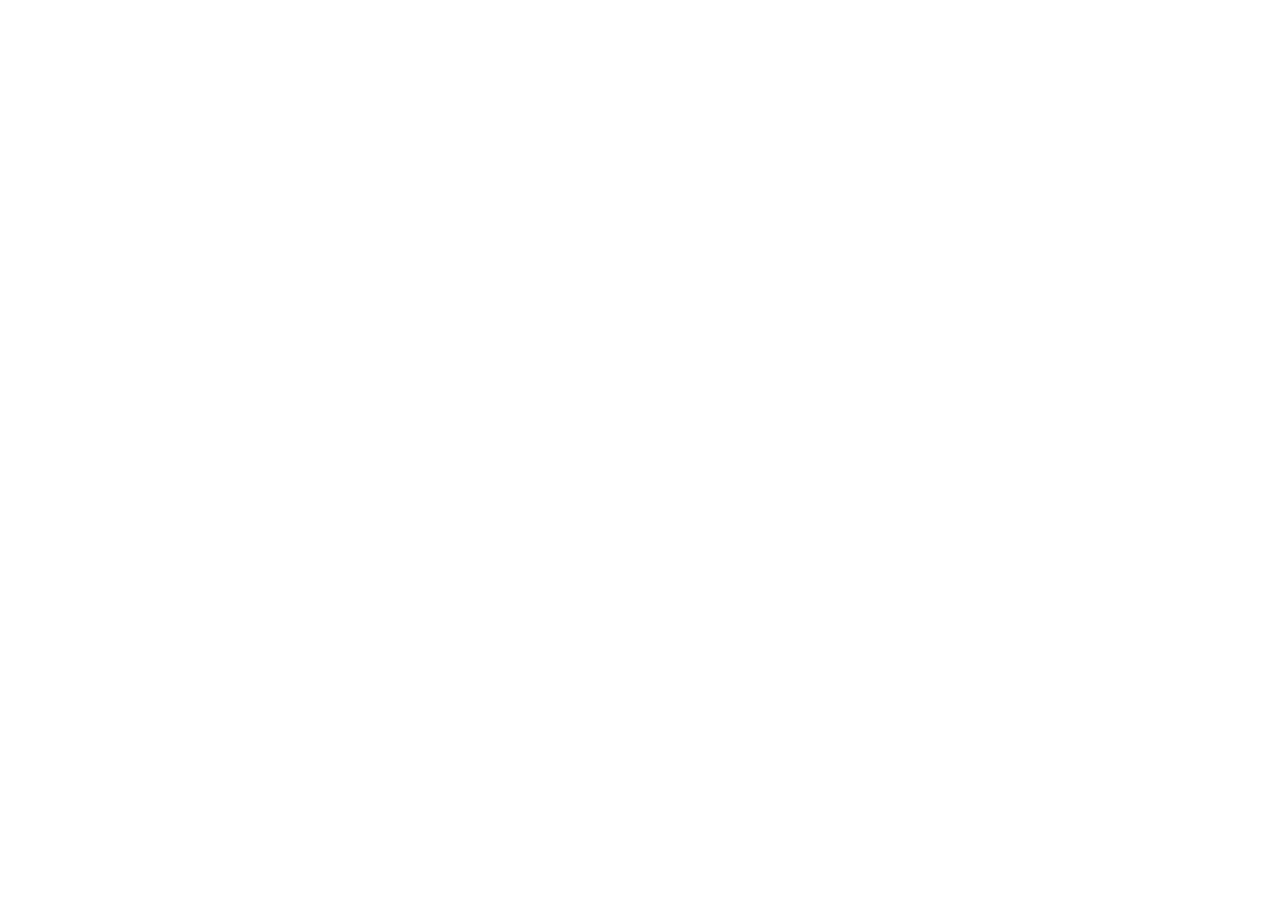
==== src/pages/login.html @ 4caa4a60 "Molde do projeto PokeTeam." ====
<!--Aqui será a tela de login. -->

<!doctype html>
<html lang="en">
<head>
    <meta charset="UTF-8">
    <meta name="viewport" content="width=device-width, initial-scale=1">
    <title>Document</title>
</head>
<body>
<script>console.log("olá")</script>
</body>
</html>
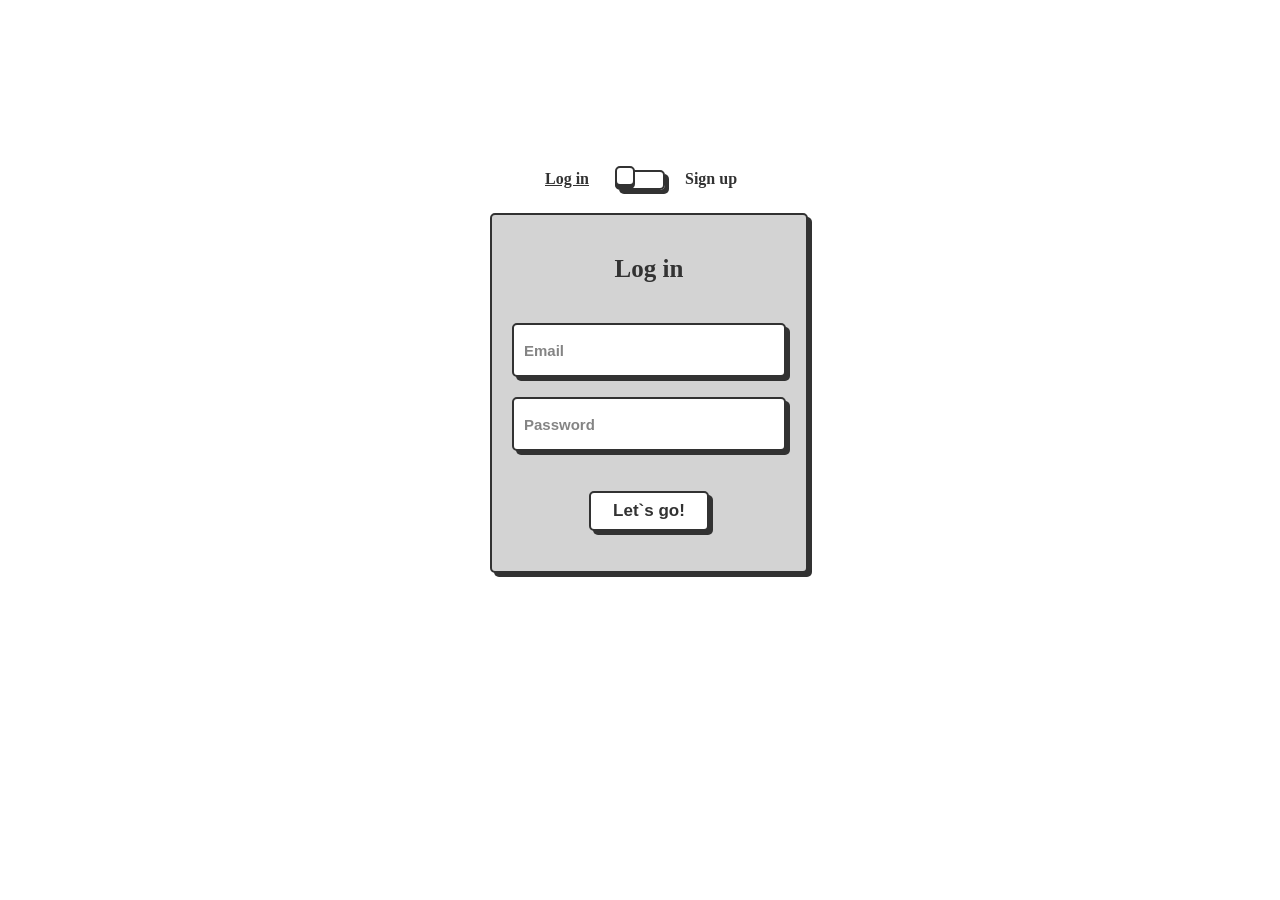
==== commit 40bf23ab: "Adição das imagens e dos efeitos." ====
--- a/src/pages/login.html
+++ b/src/pages/login.html
@@ -1,13 +1,52 @@
-<!--Aqui será a tela de login. -->
-
-<!doctype html>
+<!DOCTYPE html>
 <html lang="en">
 <head>
     <meta charset="UTF-8">
-    <meta name="viewport" content="width=device-width, initial-scale=1">
+    <meta name="viewport" content="width=device-width, initial-scale=1.0">
     <title>Document</title>
+    <link rel="stylesheet" href="../css/loginScreen.css">
+
 </head>
 <body>
-<script>console.log("olá")</script>
+    <!-- From Uiverse.io by andrew-demchenk0 -->
+
+
+<div class="background">
+    <div class="bg bg1"></div>
+    <div class="bg bg2"></div>
+    <div class="bg bg3"></div>
+    <div class="bg bg4"></div>
+    <div class="bg bg5"></div>
+    <div class="bg bg6"></div>
+</div>
+
+<div class="wrapper">
+    <div class="card-switch">
+        <label class="switch">
+            <input type="checkbox" class="toggle">
+            <span class="slider"></span>
+            <span class="card-side"></span>
+            <div class="flip-card__inner">
+                <div class="flip-card__front">
+                    <div class="title">Log in</div>
+                    <form class="flip-card__form" action="">
+                        <input class="flip-card__input" name="email" placeholder="Email" type="email">
+                        <input class="flip-card__input" name="password" placeholder="Password" type="password">
+                        <button class="flip-card__btn">Let`s go!</button>
+                    </form>
+                </div>
+                <div class="flip-card__back">
+                    <div class="title">Sign up</div>
+                    <form class="flip-card__form" action="">
+                        <input class="flip-card__input" placeholder="Name" type="name">
+                        <input class="flip-card__input" name="email" placeholder="Email" type="email">
+                        <input class="flip-card__input" name="password" placeholder="Password" type="password">
+                        <button class="flip-card__btn">Confirm!</button>
+                    </form>
+                </div>
+            </div>
+        </label>
+    </div>
+</div>
 </body>
 </html>
--- a/src/css/loginScreen.css
+++ b/src/css/loginScreen.css
@@ -0,0 +1,295 @@
+/* From Uiverse.io by andrew-demchenk0 */
+/* ===== BACKGROUND ANIMADO ===== */
+
+body{
+    margin: 0;
+    overflow: hidden;
+}
+
+.background{
+    position: fixed;
+    inset: 0;
+    z-index: -1;
+    overflow: hidden;
+}
+
+.bg{
+    position: absolute;
+    inset: 0;
+
+    background-size: cover;
+    background-position: center;
+    background-repeat: no-repeat;
+
+    opacity: 0;
+    transform: scale(1);
+
+    animation:
+        fade 24s infinite,
+        zoom 24s linear infinite;
+}
+
+.bg1{
+    background-image: url("../assets/images/Luogo_Askeshire_Kanka.jpeg");
+    animation-delay: 0s, 0s;
+}
+
+.bg2{
+    background-image: url("../assets/images/Pok Mon Sun And Moon A Sub Gallery By Ryuzu.png");
+    animation-delay: 6s, 6s;
+}
+
+.bg3{
+    background-image: url("../assets/images/Pok Mon Sun Moon Anime Intro Wallpaper.png");
+    animation-delay: 12s, 12s;
+}
+
+.bg4{
+    background-image: url("../assets/images/Pokemon Background Wallpaper.jpg");
+    animation-delay: 18s, 18s;
+}
+.bg5{
+    background-image: url("../assets/images/Arceus Legendary Pokemon Diamond And Pearl Laptop Full HD 1080p 4k Wallpaper.jpg");
+    animation-delay: 24s, 24s;
+}
+.bg6{
+    background-image: url("../assets/images/Pokemon Landscape Wallpaper.jpg");
+    animation-delay: 30s, 30s;
+}
+
+@keyframes fade {
+
+    0%{
+        opacity: 0;
+    }
+
+    5%{
+        opacity: 1;
+    }
+
+    20%{
+        opacity: 1;
+    }
+
+    25%{
+        opacity: 1;
+    }
+
+    100%{
+        opacity: 0;
+    }
+
+}
+
+@keyframes zoom {
+
+    from{
+        transform: scale(1);
+    }
+
+    to{
+        transform: scale(1.08);
+    }
+
+}
+.wrapper {
+    --input-focus: #2d8cf0;
+    --font-color: #323232;
+    --font-color-sub: #666;
+    --bg-color: #fff;
+    --bg-color-alt: #666;
+    --main-color: #323232;
+    /* display: flex; */
+    /* flex-direction: column; */
+    /* align-items: center; */
+}
+/* switch card */
+.switch {
+    position: absolute;
+    top: 20%;
+    left: 50%;
+    transform: translate(-50%, -50%);
+
+    display: flex;
+    flex-direction: column;
+    justify-content: center;
+    align-items: center;
+    gap: 30px;
+
+    width: 50px;
+    height: 20px;
+}
+
+.card-side::before {
+    position: absolute;
+    content: 'Log in';
+    left: -70px;
+    top: 0;
+    width: 100px;
+    text-decoration: underline;
+    color: var(--font-color);
+    font-weight: 600;
+}
+
+.card-side::after {
+    position: absolute;
+    content: 'Sign up';
+    left: 70px;
+    top: 0;
+    width: 100px;
+    text-decoration: none;
+    color: var(--font-color);
+    font-weight: 600;
+}
+
+.toggle {
+    opacity: 0;
+    width: 0;
+    height: 0;
+}
+
+.slider {
+    box-sizing: border-box;
+    border-radius: 5px;
+    border: 2px solid var(--main-color);
+    box-shadow: 4px 4px var(--main-color);
+    position: absolute;
+    cursor: pointer;
+    top: 0;
+    left: 0;
+    right: 0;
+    bottom: 0;
+    background-color: var(--bg-colorcolor);
+    transition: 0.3s;
+}
+
+.slider:before {
+    box-sizing: border-box;
+    position: absolute;
+    content: "";
+    height: 20px;
+    width: 20px;
+    border: 2px solid var(--main-color);
+    border-radius: 5px;
+    left: -2px;
+    bottom: 2px;
+    background-color: var(--bg-color);
+    box-shadow: 0 3px 0 var(--main-color);
+    transition: 0.3s;
+}
+
+.toggle:checked + .slider {
+    background-color: var(--input-focus);
+}
+
+.toggle:checked + .slider:before {
+    transform: translateX(30px);
+}
+
+.toggle:checked ~ .card-side:before {
+    text-decoration: none;
+}
+
+.toggle:checked ~ .card-side:after {
+    text-decoration: underline;
+}
+
+/* card */
+
+.flip-card__inner {
+    width: 300px;
+    height: 350px;
+    position: relative;
+    background-color: transparent;
+    perspective: 1000px;
+    /* width: 100%;
+    height: 100%; */
+    text-align: center;
+    transition: transform 0.8s;
+    transform-style: preserve-3d;
+}
+
+.toggle:checked ~ .flip-card__inner {
+    transform: rotateY(180deg);
+}
+
+.toggle:checked ~ .flip-card__front {
+    box-shadow: none;
+}
+
+.flip-card__front, .flip-card__back {
+    padding: 20px;
+    position: absolute;
+    display: flex;
+    flex-direction: column;
+    justify-content: center;
+    -webkit-backface-visibility: hidden;
+    backface-visibility: hidden;
+    background: lightgrey;
+    gap: 20px;
+    border-radius: 5px;
+    border: 2px solid var(--main-color);
+    box-shadow: 4px 4px var(--main-color);
+}
+
+.flip-card__back {
+    width: 100%;
+    transform: rotateY(180deg);
+}
+
+.flip-card__form {
+    display: flex;
+    flex-direction: column;
+    align-items: center;
+    gap: 20px;
+}
+
+.title {
+    margin: 20px 0 20px 0;
+    font-size: 25px;
+    font-weight: 900;
+    text-align: center;
+    color: var(--main-color);
+}
+
+.flip-card__input {
+    width: 250px;
+    height: 40px;
+    border-radius: 5px;
+    border: 2px solid var(--main-color);
+    background-color: var(--bg-color);
+    box-shadow: 4px 4px var(--main-color);
+    font-size: 15px;
+    font-weight: 600;
+    color: var(--font-color);
+    padding: 5px 10px;
+    outline: none;
+}
+
+.flip-card__input::placeholder {
+    color: var(--font-color-sub);
+    opacity: 0.8;
+}
+
+.flip-card__input:focus {
+    border: 2px solid var(--input-focus);
+}
+
+.flip-card__btn:active, .button-confirm:active {
+    box-shadow: 0px 0px var(--main-color);
+    transform: translate(3px, 3px);
+}
+
+.flip-card__btn {
+    margin: 20px 0 20px 0;
+    width: 120px;
+    height: 40px;
+    border-radius: 5px;
+    border: 2px solid var(--main-color);
+    background-color: var(--bg-color);
+    box-shadow: 4px 4px var(--main-color);
+    font-size: 17px;
+    font-weight: 600;
+    color: var(--font-color);
+    cursor: pointer;
+} 
